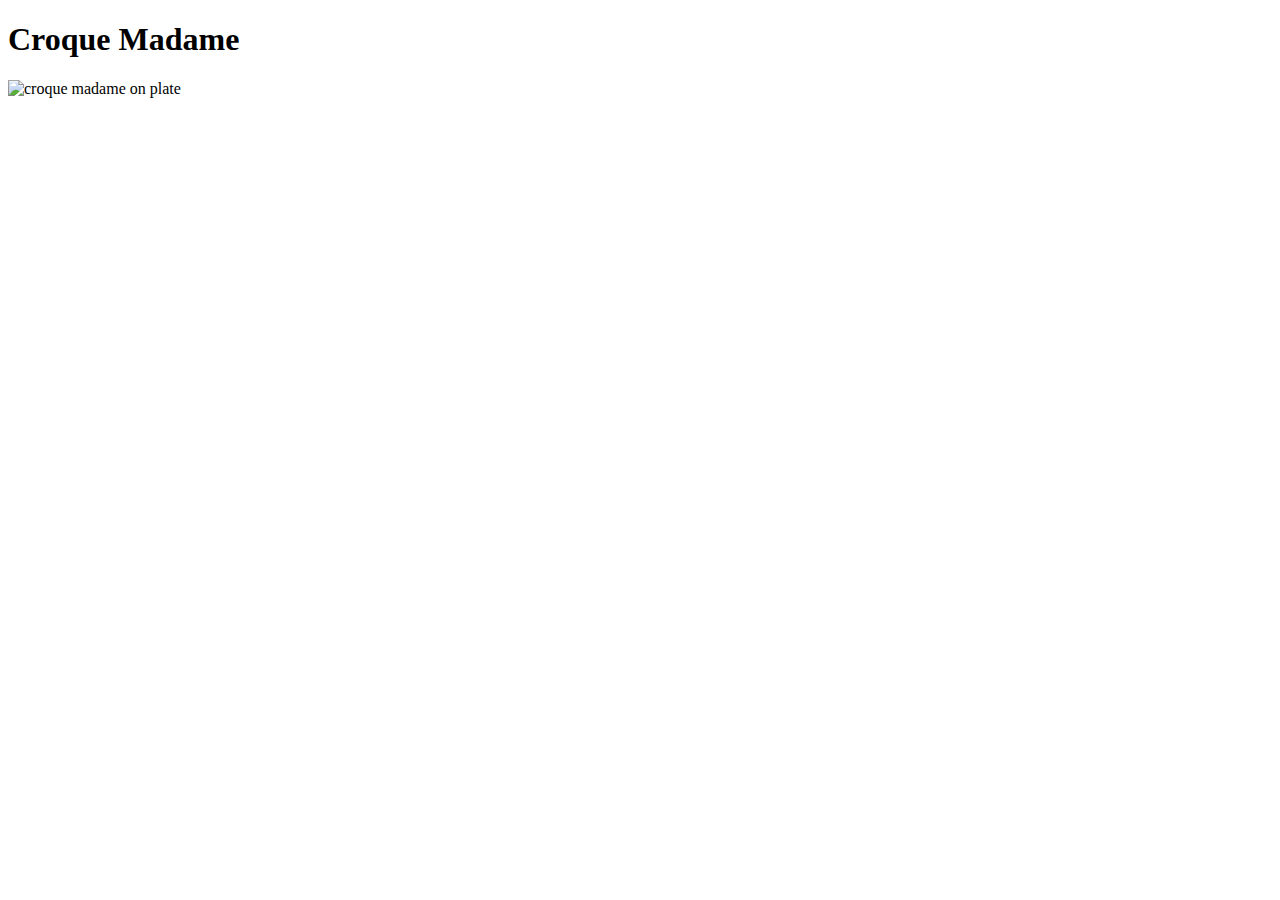
==== recipes/croque madame.html @ 5e995951 "Finished my lasagna recipe igredients and lists of steps and ingredients now making another recipe" ====
<!DOCTYPE html>
<html lang="en">

<head>
    <meta charset="UTF-8">
    <meta name="viewport" content="width=device-width, initial-scale=1.0">
    <title>Croque Madame</title>
</head>

<body>
    <h1>Croque Madame</h1>
    <img src="https://www.allrecipes.com/thmb/Geu7LvAM9NmzPBRT75bNWIIvHTY=/364x242/filters:no_upscale():max_bytes(150000):strip_icc():focal(907x0:909x2):format(webp)/8934841-e583fddcb9bb44e4b35b10197f8eb818.jpg"
        alt="croque madame on plate">

</body>

</html>
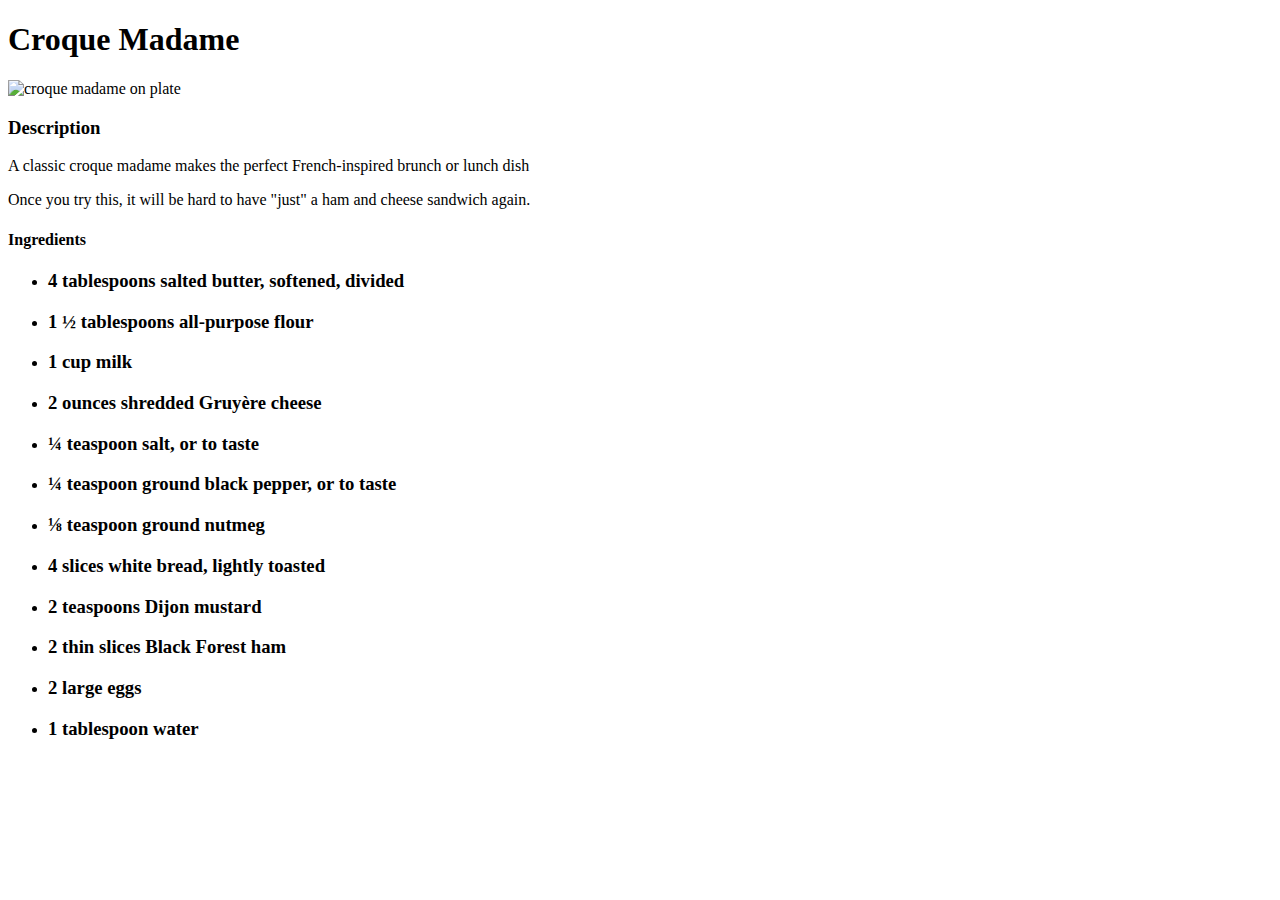
==== commit 560b049c: "Added  ingredients into new croque recipe and finish it with list of items needed for it" ====
--- a/recipes/croque madame.html
+++ b/recipes/croque madame.html
@@ -11,6 +11,48 @@
     <h1>Croque Madame</h1>
     <img src="https://www.allrecipes.com/thmb/Geu7LvAM9NmzPBRT75bNWIIvHTY=/364x242/filters:no_upscale():max_bytes(150000):strip_icc():focal(907x0:909x2):format(webp)/8934841-e583fddcb9bb44e4b35b10197f8eb818.jpg"
         alt="croque madame on plate">
+    <h3>Description</h3>
+    <p>A classic croque madame makes the perfect French-inspired brunch or lunch dish</p>
+    <p>Once you try this, it will be hard to have "just" a ham and cheese sandwich again.</p>
+    <h4>Ingredients</h4>
+    <ul>
+        <li>
+            <h3>4 tablespoons salted butter, softened, divided</h3>
+        </li>
+        <li>
+            <h3>1 ½ tablespoons all-purpose flour</h3>
+        </li>
+        <li>
+            <h3>1 cup milk</h3>
+        </li>
+        <li>
+            <h3>2 ounces shredded Gruyère cheese</h3>
+        </li>
+        <li>
+            <h3>¼ teaspoon salt, or to taste</h3>
+        </li>
+        <li>
+            <h3>¼ teaspoon ground black pepper, or to taste</h3>
+        </li>
+        <li>
+            <h3> ⅛ teaspoon ground nutmeg </h3>
+        </li>
+        <li>
+            <h3>4 slices white bread, lightly toasted</h3>
+        </li>
+        <li>
+            <h3>2 teaspoons Dijon mustard</h3>
+        </li>
+        <li>
+            <h3>2 thin slices Black Forest ham</h3>
+        </li>
+        <li>
+            <h3>2 large eggs</h3>
+        </li>
+        <li>
+            <h3>1 tablespoon water</h3>
+        </li>
+    </ul>
 
 </body>
 
